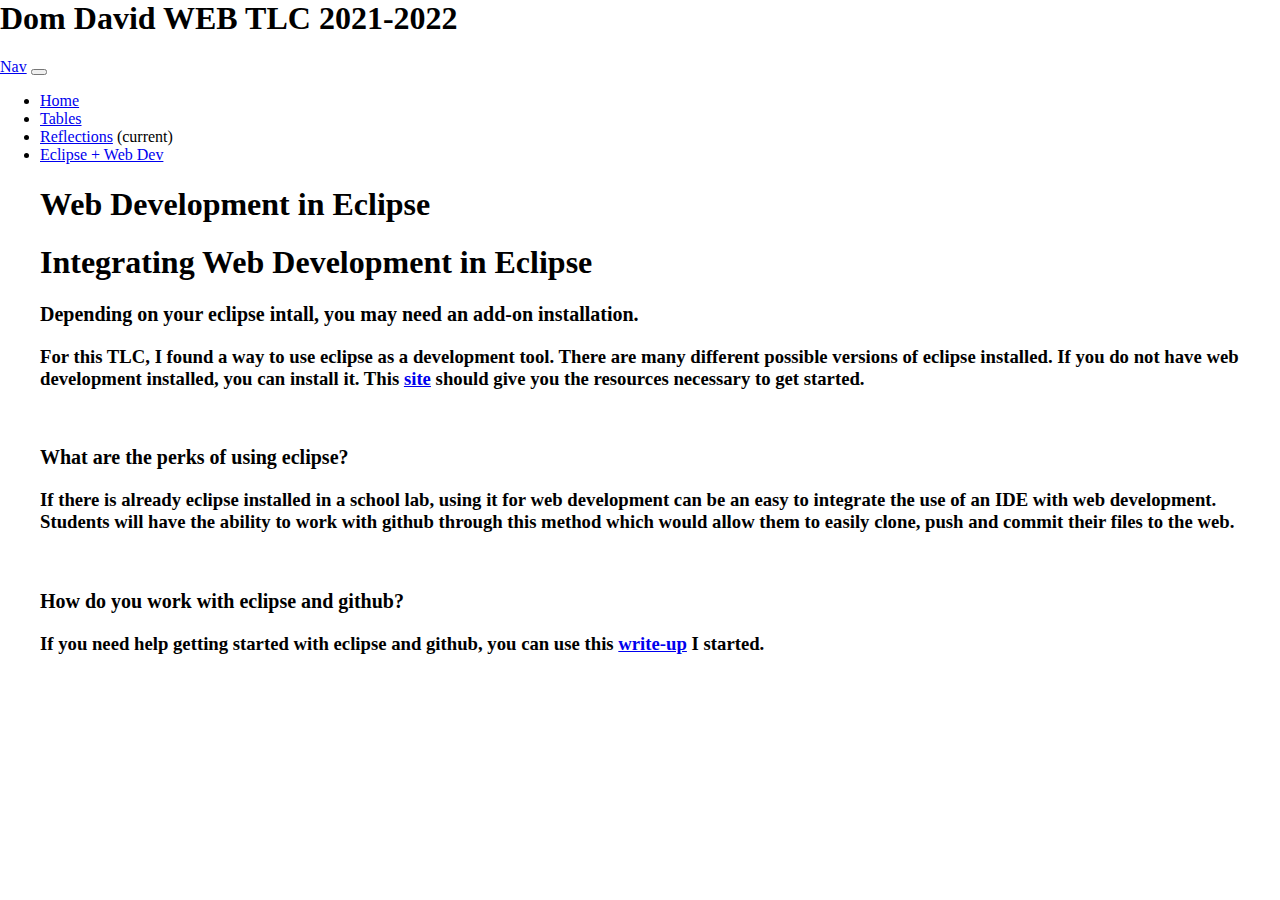
==== eclipse.html @ b99e508d "added eclipse page" ====
<html>
<head>
	<title>Eclipse</title>
	<link rel="stylesheet" href="https://bootswatch.com/5/lux/bootstrap.css">
    <link rel="stylesheet" href="https://bootswatch.com/_vendor/font-awesome/css/font-awesome.min.css">
    <link rel="stylesheet" href="https://bootswatch.com/_vendor/prismjs/themes/prism-okaidia.css">
    <link rel="stylesheet" href="https://bootswatch.com/_assets/css/custom.min.css">
    <link rel="stylesheet" href="../style.css">
</head>
  <body style = "margin:0; padding:0;">
  	<div style = "margin-left:auto; margin-right:auto; min-width:900px;">
  	  <h1>Dom David WEB TLC 2021-2022</h1>
	  <nav style ="position:relative; margin:0; width:100%" class="navbar navbar-expand-lg navbar-dark bg-primary">
	  <div class="container-fluid">
	    <a class="navbar-brand" href="#">Nav</a>
	    <button class="navbar-toggler" type="button" data-bs-toggle="collapse" data-bs-target="#navbarColor01" aria-controls="navbarColor01" aria-expanded="false" aria-label="Toggle navigation">
	      <span class="navbar-toggler-icon"></span>
	    </button>
	    <div class="collapse navbar-collapse" id="navbarColor01">
	      <ul class="navbar-nav me-auto">
	        <li class="nav-item">
	          <a class="nav-link " href="index.html">Home
	          </a>
	        </li>
	        <li class="nav-item">
	          <a class="nav-link" href="#">Tables</a>
	        </li>
	        <li class="nav-item">
	          <a class="nav-link " href="reflections.html">Reflections</a>
	          <span class="visually-hidden">(current)</span>
	        </li>
	        <li class="nav-item">
	          <a class="nav-link active" href="eclipse.html" >Eclipse + Web Dev</a>
	        </li>
	      </ul>
	    </div>
	  </div>
	</nav>
</div>
 <div style = "max-width:1200px; margin-left:auto; margin-right:auto">
<div class="bs-docs-section">
        <div class="row">
          <div class="col-lg-12">
            <div class="page-header">
              <h1 id="typography">Web Development in Eclipse</h1>
            </div>
          </div>
        </div>
        <!-- Headings -->
        <div class="row">
          <div class="col-lg-12">
            <div class="bs-component">
              <h1>
                Integrating Web Development in Eclipse
              </h1>
              <p class="lead">
                 <h2><small class="text-muted">Depending on your eclipse intall, you may need an add-on installation.</small></h2>
                 <h3>For this TLC, I found a way to use eclipse as a development tool. There are many different possible versions of eclipse installed. If you do not have web development installed, you can install it. This <a href = "https://www.eclipse.org/webtools/">site</a> should give you the resources necessary to get started. </h3>
                 
              </p>
              <br>
             
               <p class="lead">
                 <h2><small class="text-muted">What are the perks of using eclipse?</small></h2>
                 <h3>If there is already eclipse installed in a school lab, using it for web development can be an easy to integrate the use of an IDE with web development. Students will have the ability to work with github through this method which would allow them to easily clone, push and commit their files to the web.</h3>
              </p>
              <br>
              
               <p class="lead">
                 <h2><small class="text-muted">How do you work with eclipse and github?</small></h2>
                 <h3>If you need help getting started with eclipse and github, you can use this <a href = "https://studycs.org/github">write-up</a> I started. </h3>
              </p>
              <br>
              
              
              

            </div>
          </div>

        </div>
         
        </div>
  
       </div>
  </body>

</html>
---- style.css ----
navbar{
	position:absolute;
	top: 0;
}
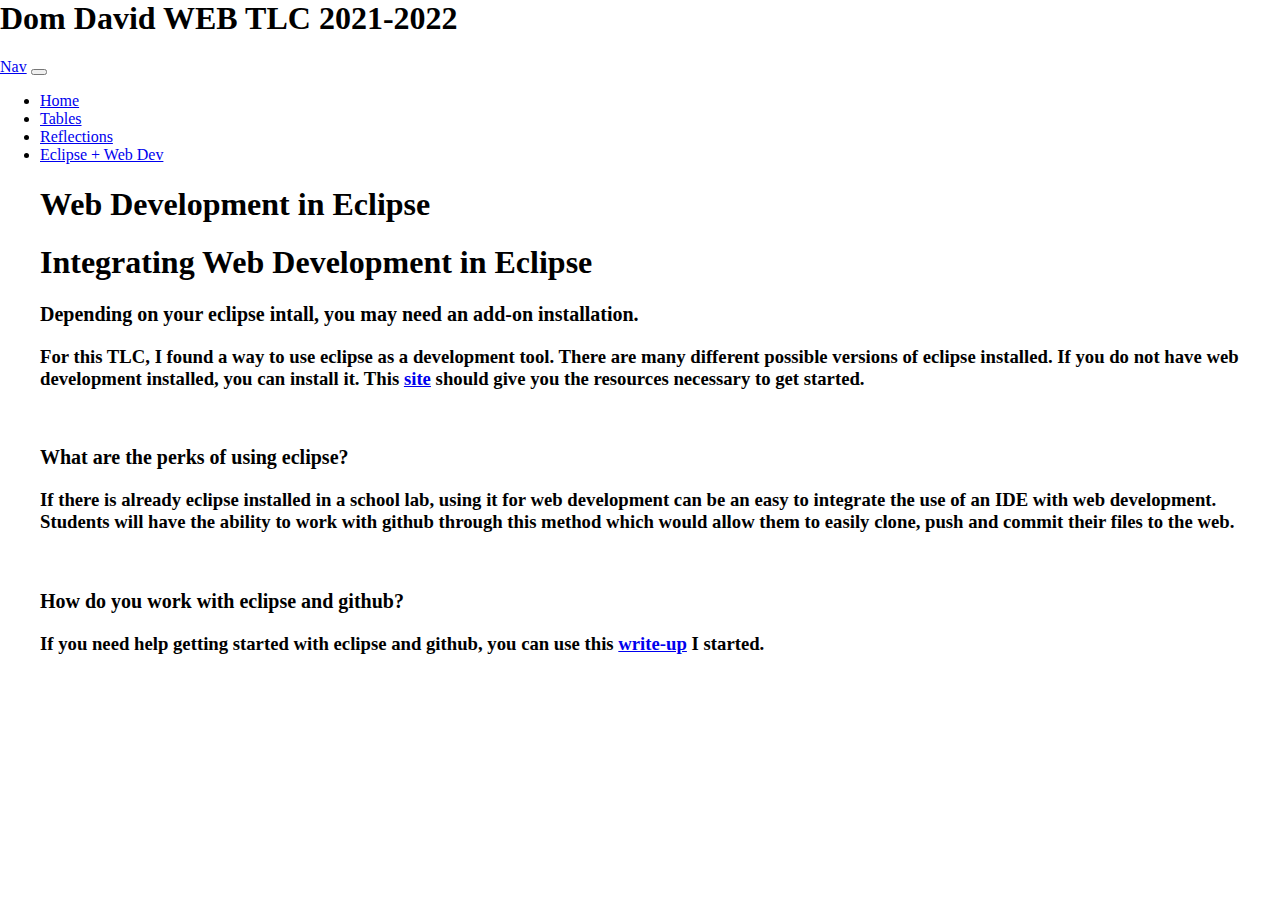
==== commit 504cfdbf: "latest updates" ====
--- a/eclipse.html
+++ b/eclipse.html
@@ -27,7 +27,6 @@
 	        </li>
 	        <li class="nav-item">
 	          <a class="nav-link " href="reflections.html">Reflections</a>
-	          <span class="visually-hidden">(current)</span>
 	        </li>
 	        <li class="nav-item">
 	          <a class="nav-link active" href="eclipse.html" >Eclipse + Web Dev</a>
@@ -36,7 +35,7 @@
 	    </div>
 	  </div>
 	</nav>
-</div>
+	</div>
  <div style = "max-width:1200px; margin-left:auto; margin-right:auto">
 <div class="bs-docs-section">
         <div class="row">
@@ -71,10 +70,6 @@
                  <h3>If you need help getting started with eclipse and github, you can use this <a href = "https://studycs.org/github">write-up</a> I started. </h3>
               </p>
               <br>
-              
-              
-              
-
             </div>
           </div>
 
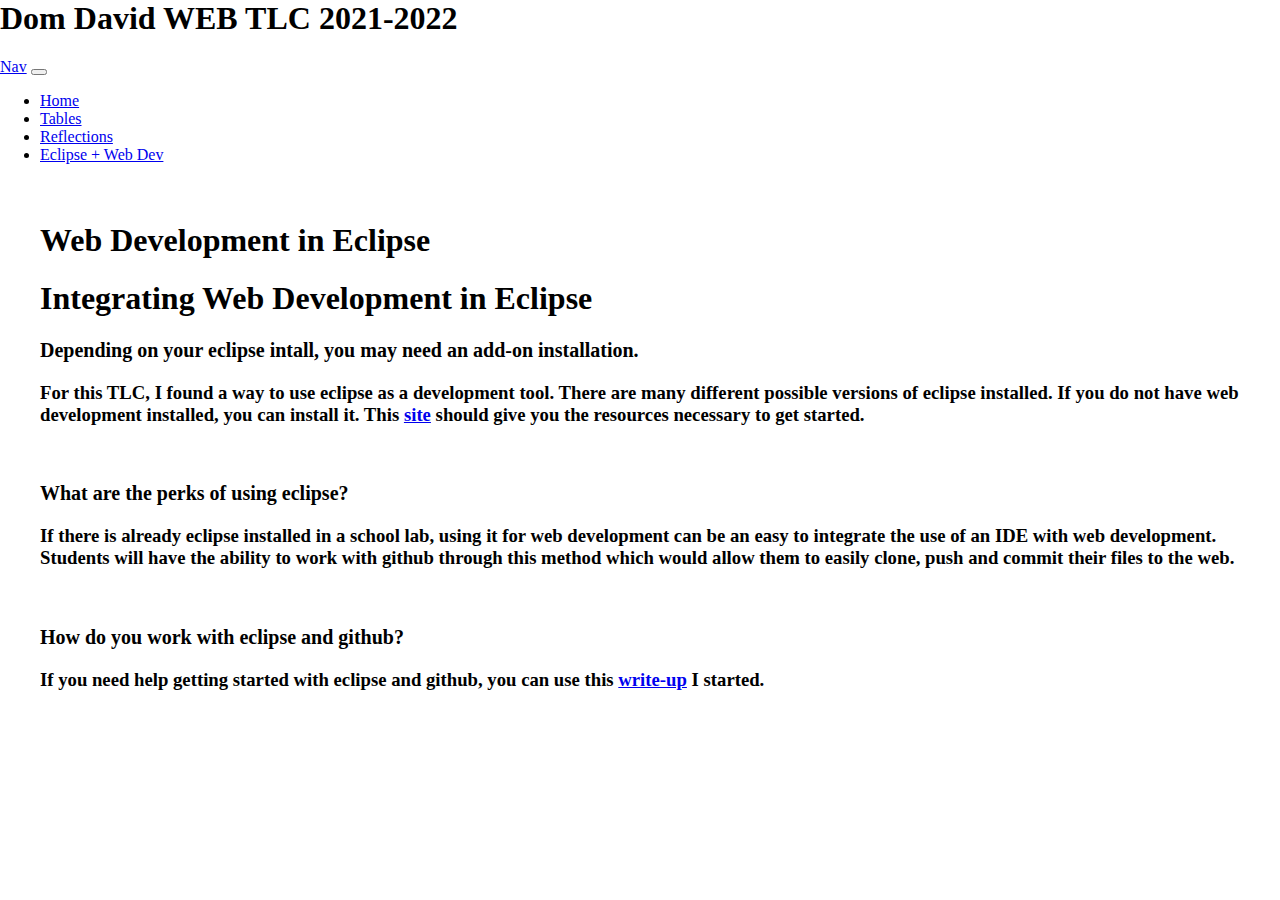
==== commit a4d2d8ed: "padding" ====
--- a/eclipse.html
+++ b/eclipse.html
@@ -36,7 +36,7 @@
 	  </div>
 	</nav>
 	</div>
- <div style = "max-width:1200px; margin-left:auto; margin-right:auto">
+ <div style = "max-width:1200px; margin-left:auto; margin-right:auto; padding: 20px">
 <div class="bs-docs-section">
         <div class="row">
           <div class="col-lg-12">
